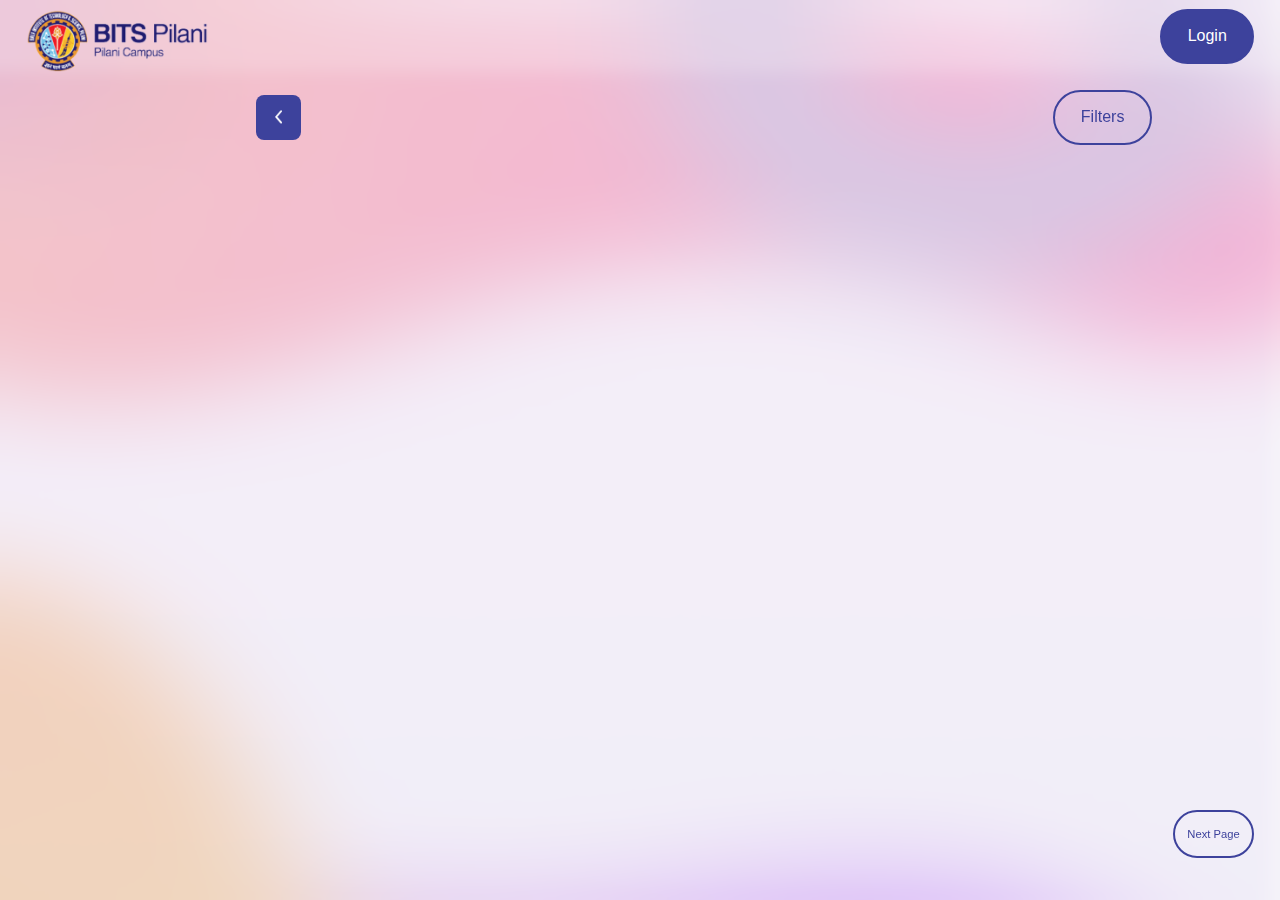
==== all_books.html @ 8bb61a54 "filter func demo" ====
<!DOCTYPE html>
<html lang="en">

<head>
    <meta charset="UTF-8">
    <meta name="viewport" content="width=device-width, initial-scale=1.0">
    <link rel="stylesheet" href="index.css">
    <link rel="stylesheet" href="book.css">
    <link rel="stylesheet" href="all_books.css">
    <link rel="icon" href="assets/icon.png">

    <link rel="stylesheet" href="https://maxcdn.bootstrapcdn.com/bootstrap/4.0.0/css/bootstrap.min.css"
        integrity="sha384-Gn5384xqQ1aoWXA+058RXPxPg6fy4IWvTNh0E263XmFcJlSAwiGgFAW/dAiS6JXm" crossorigin="anonymous">

    <meta name="google-signin-scope" content="profile email">
    <script src="https://apis.google.com/js/platform.js" async defer></script>
    <script src="https://apis.google.com/js/api:client.js"></script>
    <meta name="google-signin-client_id"
        content="681636635176-ies3cblqevrapsbdlvegihfia6pu8tnd.apps.googleusercontent.com">
    <title>All Books</title>
</head>

<body>
    <div class="fake_header"></div>
    <img src="assets/bg_books_all.png" class="background">
    <div class="next button_inverse" onclick="next()">
        Next Page
    </div>
    <div class="prev button_inverse" onclick="prev()">
        Prev Page
    </div>
    <div class="filter_menu">
        <div class="close_button_container">
            <div>
                <img src='assets/close.png' class="close_button" onclick="close_filter()">
            </div>
        </div>
        <div class="content">
            <div class="search_bar_container">
                <input type="text" class="search_bar" value="Title">
            </div>
            <div class="search_bar_container">
                <input type="text" class="search_bar" value="Author">
            </div>
            <div class="subjects_dropdown_container">
                <div class="dropdown" onclick='dropdown()'>
                    <div class="subject_heading">Subjects</div>
                    <div style="display: flex; justify-content: center; align-items: center;"><img
                            src="assets/drop_icon.png" class="drop_icon"></div>
                </div>
                <div class="dropdown_menu" style="display: none;">
                    <div class="subjects" onclick="subject_select('abcde')">
                        ABCDE
                    </div>
                    <div class="subjects">
                        ABCDEadffgrwgregarweg
                    </div>
                    <div class="subjects">
                        ABCDE
                    </div>
                    <div class="subjects">
                        ABCDE
                    </div>
                </div>
            </div>
            <div class="button_container">
                <div class="button_inverse">
                    Clear
                </div>
                <div class="button">
                    Apply
                </div>
            </div>
        </div>
    </div>

    <div class="wrapper">
        <div class="header">
            <div class="logo">
                <div><img src="assets/logo.png" class="icon" onclick="location.href='index.html'"></div>
                <!-- <div>
                    <img src="assets/companyBranding.gif" class="lead_achieve" onclick="location.href='index.html'">
                </div> -->
            </div>
            <div class="login_button_container">
                <div class="cart_container">
                    <img src="assets/cart.png" class="cart" onclick="location.href='orders.html'">
                </div>
                <div id="login_button" class="button customGPlusSignIn">
                    Login
                </div>

            </div>
        </div>
        <div class="content">
            <div class="search_section">
                <div class="back_button" onclick="history.back()">
                    <img src="assets/arrow.png" class="arrow">
                </div>
                <div class="filter_section">
                    <div class="button_inverse" onclick="filter_button()">
                        Filters
                    </div>
                </div>
                <!-- <div class="btn-group dropright ">
                    <button type="button" class="btn btn-secondary dropdown-toggle" data-toggle="dropdown"
                        aria-haspopup="true" onclick="filter_button()">
                        Filters
                    </button>
                    <div class="dropdown-menu ">
                        // Dropdown menu links 
                        <div class="search_bar_container">
                            <input type="text" class="search_bar" value="Title">
                        </div>
                        <div class="search_bar_container">
                            <input type="text" class="search_bar" value="Author">
                        </div>
                        <div class="btn-group">
                            <button type="button" class="btn btn-danger dropdown-toggle dropdown-toggle-split"
                                data-toggle="dropdown" aria-haspopup="true" aria-expanded="false">
                                Subjects
                            </button>
                            <div class="dropdown-menu">
                                <div class="subjects_list">Hi</div>
                            </div>
                        </div>

                    </div>
                </div> -->
            </div>
            <div class="rest_container">
                <div class="all_books_heading"></div>
                <div class="books_container">
                    <div class="books_flexbox">


                    </div>
                    <div class="books_flexbox">


                    </div>
                </div>
            </div>
        </div>
    </div>
</body>
<script src="all_books.js"></script>
<script src="login.js"></script>
<script src="https://code.jquery.com/jquery-3.2.1.slim.min.js"
    integrity="sha384-KJ3o2DKtIkvYIK3UENzmM7KCkRr/rE9/Qpg6aAZGJwFDMVNA/GpGFF93hXpG5KkN"
    crossorigin="anonymous"></script>
<script src="https://cdnjs.cloudflare.com/ajax/libs/popper.js/1.12.9/umd/popper.min.js"
    integrity="sha384-ApNbgh9B+Y1QKtv3Rn7W3mgPxhU9K/ScQsAP7hUibX39j7fakFPskvXusvfa0b4Q"
    crossorigin="anonymous"></script>
<script src="https://maxcdn.bootstrapcdn.com/bootstrap/4.0.0/js/bootstrap.min.js"
    integrity="sha384-JZR6Spejh4U02d8jOt6vLEHfe/JQGiRRSQQxSfFWpi1MquVdAyjUar5+76PVCmYl"
    crossorigin="anonymous"></script>

</html>
---- index.css ----
html {
    scroll-behavior: smooth;
}

body {
    margin: 0;
    overflow-x: hidden;
    font-family: Arial, Helvetica, sans-serif;
    font-style: normal;
    font-weight: bold;
}

@font-face {
    font-family: 'Arial Regular';
    font-style: normal;
    font-weight: normal;
    src: local('Arial Regular'), url('assets/fonts/ARIAL.woff') format('woff');
}

.frost {
    width: 100vw;
    height: 300vh;
    position: absolute;
    left: 0;
    top: -150vh;
    z-index: -2;
}

.frost2 {
    width: 100vw;
    height: 230vh;
    position: absolute;
    left: 0;
    top: 100vh;
    z-index: -2;
}

.background {
    width: 100vw;
    height: 100vh;
    background: linear-gradient(180deg, #B993D6 0%, #8CA6DB 100%);
    box-shadow: 14px 17px 17px rgba(7, 7, 7, 0.14);
    z-index: -1;
    opacity: 0.7;
    position: absolute;
    top: 0;
    left: 0;
}

.wrapper {
    display: flex;
    flex-direction: column;
    width: 100vw;
    height: 330vh;
    overflow-x: hidden;
    scroll-behavior: smooth;
    background: linear-gradient(180deg, rgba(255, 255, 255, 0.2) 0%, rgba(255, 255, 255, 0) 100%), rgba(255, 255, 255, 0.3);
    backdrop-filter: blur(14px);
    z-index: 1;
}

.wrapper div {
    z-index: 1;
}

.header {
    width: 100vw;
    height: 8vh;
    left: 0px;
    top: 0px;
    display: flex;
    justify-content: space-between;
    flex-direction: row;
}

.logo {
    display: flex;
    flex-direction: column;
    justify-content: center;
    align-items: center;
    /* width: 173px;
    height: 20px; */
    width: max-content;
    height: max-content;
    left: 2vw;
    top: 26px;
    padding-top: 1vh;
    padding-left: 2vw;
}

.icon {
    height: 7vh;
    left: 5vw;
    top: 1vh;
    margin-right: 10px;
    cursor: pointer;
}

.lead_achieve {
    width: 9vw;
    cursor: pointer;
}

.icon_name {
    left: 13.75%;
    right: 76.88%;
    top: 36.11%;
    bottom: 36.11%;
    font-weight: 600;
    font-size: 10px;
    letter-spacing: 0ch;
    line-height: 20px;
    /* identical to box height, or 143% */
    font-feature-settings: 'liga' off;
    color: #000000;
}

.login_button_container {
    width: max-content;
    display: flex;
    justify-content: center;
    align-items: center;
    padding-right: 2vw;
}

.cart {
    height: 2.5vh;
    display: none;
    cursor: pointer;
}

.cart_container {
    height: 100%;
    display: flex;
    justify-content: center;
    align-items: center;
    margin-right: 2vw;
}

.button, .button_inverse {
    display: flex;
    flex-direction: row;
    align-items: center;
    justify-content: center;
    color: white;
    padding: 1.5vh 2vw 1.5vh 2vw;
    width: fit-content;
    height: auto;
    top: 14px;
    background: #3D429C;
    border-radius: 28px;
    cursor: pointer;
    font-size: 16px;
    /* line-height: 20px; */
    /* identical to box height, or 125% */
    text-align: center;
    font-feature-settings: 'liga' off;
    border: 2px solid #3D429C;
    /* Default / White */
}

.button_inverse {
    background-color: transparent;
    color: #3D429C;
}

.button:hover {
    background-color: transparent;
    color: #3D429C;
}

/* 
.button_inverse:hover {
    background-color: #3D429C;
    color: white;
} */

.landing {
    width: 100vw;
    height: 90vh;
    overflow-x: hidden;
    display: flex;
    justify-content: center;
    align-items: center;
}

.landing_svg {
    position: absolute;
    left: 0;
    width: 100vw;
    right: 0;
    opacity: 0;
    transition: all 0.2s ease;
    /* transform: scaleY(.75); */
}

.landing_text {
    height: 90vh;
    width: 100vw;
    display: flex;
    flex-direction: column;
    justify-content: flex-start;
    align-items: center;
    overflow: hidden;
    margin-top: -22vh;
    z-index: 3;
}

.landing_text div {
    z-index: 3;
}

.main_heading {
    width: 50vw;
    min-height: 10vh;
    font-size: 42px;
    line-height: 51px;
    text-align: center;
    margin-top: 12.5vh;
    font-weight: lighter;
}

.big_icon_container {
    width: 50vw;
    display: flex;
    justify-content: center;
    margin-top: 2.5vh;
}

.big_icon {
    height: 10vh;
}

.vbbf {
    font-weight: 900;
    font-size: 3.5em;
    /* line-height: 69px; */
    width: 90vw;
    text-align: center;
    color: #ee307a;
}

.date {
    width: 50vw;
    text-align: center;
    font-weight: bold;
    font-size: 2.75em;
    line-height: 56px;
}

.about {
    width: 100vw;
    height: 100vh;
    overflow-x: hidden;
    display: flex;
    justify-items: center;
    align-items: center;
}

.about_text_container {
    width: 50vw;
    height: 100vh;
    display: flex;
    flex-direction: column;
    justify-content: center;
    align-items: center;
}

.about_heading {
    width: 35vw;
    text-align: left;
    margin-left: 8vw;
    font-weight: bold;
    font-size: 2em;
    line-height: 39px;
    margin-bottom: 4vh;
}

.about_text {
    width: 35vw;
    text-align: left;
    margin-left: 8vw;
    font-weight: normal;
    font-size: 1em;
    line-height: 179.9%;
}

.about_button {
    width: 35vw;
    margin-left: 8vw;
    margin-top: 4vh;
}

.about_button>div {
    padding-left: 2vw;
    padding-right: 2vw;
}

.about_button>div:hover {
    background-color: #3D429C;
}

.button>a {
    color: white;
    text-decoration: none;
}

.about_pics {
    width: 50vw;
    height: 100vh;
}

.images {
    float: left;
    width: 35vw;
    margin-top: 10vh;
}

#publishers {
    width: 100vw;
    height: 100vh;
    display: flex;
    flex-direction: column;
}

.publishers_heading_container {
    width: 100vw;
    height: 20vh;
    display: flex;
    justify-content: center;
    align-items: center;
}

.publishers_heading {
    padding: 1.5vh 3vw 1.5vh 3vw;
    /* background: linear-gradient(180deg, rgb(255, 128, 8, 0.8) 0%, rgb(255, 200, 55, 0.8) 100%); */
    backdrop-filter: blur(3px);
    background: rgba(250, 250, 250, 0.1);
    /* Note: backdrop-filter has minimal browser support */
    border-radius: 160px;
    color: #3D429C;
    border: #3D429C 2px solid;
    text-align: center;
    font-weight: bold;
    font-size: 1.35em;
    line-height: 30px;
    box-shadow: 3px 9px 20px 1px #00000026;
}

.publishers_grid_container {
    display: flex;
    flex-direction: column;
    width: 100vw;
    height: 80vh;
    justify-content: space-evenly;
    align-items: center;
}

.publishers_flexbox {
    display: flex;
    justify-content: center;
    align-items: center;
    width: 100vw;
    height: 22vh;
}

.stalls {
    height: 22vh;
    display: flex;
    flex-direction: column;
    justify-content: center;
    align-items: center;
    margin: 0 2vw 0 2vw;
}

.stalls_image {
    height: 18vh;
    width: 18vh;
    border-radius: 50%;
    cursor: pointer;
}

.stalls_heading {
    font-weight: bold;
    font-size: 1.25em;
    color: black;
    cursor: pointer;
    /* line-height: 29px; */
    margin-top: 0.5vh;
}

.footer {
    width: 100vw;
    height: 32vh;
    display: flex;
    justify-content: space-between;
    align-items: center;
    background: rgba(250, 250, 250, 0.2);
    backdrop-filter: blur(3px);
}

.left_footer {
    height: 30vh;
    width: 30vw;
    margin-left: 10vw;
    display: flex;
    flex-direction: column;
    align-items: center;
    justify-content: center;
}

.footer_logo {
    width: 30vw;
    display: flex;
    justify-content: flex-start;
    align-items: center;
}

.footer_bits_logo {
    height: 8vh;
}

.footer_links {
    width: 30vw;
    display: flex;
    justify-content: flex-start;
    align-items: center;
    margin-top: 3vh;
}

.footer_links a {
    text-decoration: none;
    font-size: 1em;
    margin-right: 1vw;
    font-weight: lighter;
    color: black;
    cursor: pointer;
}

.copyright {
    width: 30vw;
    font-weight: lighter;
    font-size: 0.9em;
    margin-top: 3vh;
    line-height: 24px;
    /* identical to box height, or 171% */
    font-feature-settings: 'liga' off;
    color: #4F4F4F;
}

.right_footer {
    height: 30vh;
    width: 30vw;
    /* margin-right: 10vw; */
    display: flex;
    flex-direction: column;
    justify-content: center;
    align-items: center;
}

.contact_us_heading {
    font-size: 1.6em;
    width: 20vw;
    font-weight: normal;
    margin-bottom: 3vh;
}

.contact_us_links_container {
    margin-bottom: 1vh;
    width: 20vw;
    display: flex;
}

.contact_us_links_container a {
    font-size: 1em;
    text-decoration: none;
    color: black;
    font-weight: lighter;
    cursor: pointer;
}

.mail_icon {
    height: 1em;
    margin-right: 0.5vw;
    cursor: pointer;
}

@media(max-width:600px) {
    .logo {
        width: max-content;
        padding-left: 3vw;
        margin-top: 1vh;
    }
    .login_button_container {
        padding-right: 5vw;
        /* padding-top: 1vh; */
        max-width: 50vw;
        margin-top: 2.5vh;
    }
    .main_heading {
        width: 100vw;
        font-size: 1.9em;
        /* line-height: 51px; */
        text-align: center;
        margin-top: 18vh;
    }
    .vbbf {
        font-size: 2em;
        margin-top: 3vh;
    }
    .big_icon {
        margin-top: 3vh;
        height: 15vh;
    }
    .date {
        width: 100vw;
        text-align: center;
        font-weight: bolder;
        font-size: 1.75em;
        line-height: 56px;
    }
    .about {
        display: block;
    }
    .publishers_heading {
        font-size: 1em;
        line-height: 20px;
        padding: 2vh 3.5vw 1.5vh 3.5vw;
    }
    .publishers_grid_container {
        justify-content: flex-start;
        /* padding-top: vh; */
    }
    .stalls {
        height: 22vw;
    }
    .stalls_image {
        height: 21vw;
        width: 21vw;
    }
    .stalls_heading {
        font-size: 1em;
    }
    .footer_links a {
        margin-right: 3vw;
    }
    .copyright {
        width: 40vw;
        font-weight: lighter;
        font-size: 0.7em;
        margin-top: 3vh;
        margin-left: 10vw;
        line-height: 15px;
    }
    .left_footer {
        margin-left: 5vw;
    }
    .right_footer {
        width: 40vw;
    }
    .contact_us_heading {
        font-size: 1.3em;
        width: 40vw;
    }
    .contact_us_links_container {
        width: 40vw;
    }
    .contact_us_links_container a {
        font-size: 0.9em;
    }
}
---- book.css ----
.background {
    height: 100vh;
    width: 100vw;
    z-index: -2;
}

#pop_up {
    height: 60vh;
    width: 60vw;
    border-radius: 20px;
    background: rgba(250, 250, 250, 0.3);
    /* opacity: 0.3; */
    backdrop-filter: blur(3px);
    z-index: 10;
    position: absolute;
    top: 20vh;
    left: 20vw;
    display: none;
    flex-direction: column;
    justify-content: center;
    align-items: center;
}

#pop_up_content {
    width: 50vw;
    font-size: 1.5em;
    margin-bottom: 3vh;
    text-align: center;
    font-weight: normal;
}

.buttons_container {
    width: 50vw;
    display: flex;
    justify-content: space-evenly;
    align-items: center;
}

.fake_header {
    width: 100vw;
    height: 8vh;
    left: 0px;
    top: 0px;
    position: absolute;
    z-index: -1;
    background: #FFFFFF;
    mix-blend-mode: normal;
    opacity: 0.2;
    /* backdrop-filter: blur(250px); */
}

.wrapper {
    height: 100vh;
    background: transparent;
    backdrop-filter: blur(8px);
}

.search_section {
    height: 10vh;
    width: 100vw;
    display: flex;
    align-items: center;
}

.back_button {
    height: 5vh;
    width: 5vh;
    background: #3D429C;
    border-radius: 8px;
    display: flex;
    justify-content: center;
    align-items: center;
    margin-left: 20vw;
    margin-right: 2.5vw;
    cursor: pointer;
}

.arrow {
    height: 1.5vh;
}

.search_bar {
    height: 5vh;
    width: 20vw;
    background: rgba(250, 250, 250, 0.5);
    backdrop-filter: blur(3px);
    /* Note: backdrop-filter has minimal browser support */
    border-radius: 8px;
    outline: none;
    color: #3c3c3c;
    padding-left: 2vw;
    border: none;
}

.search_bar:focus {
    outline: darkgray;
}

.box {
    height: 80vh;
    width: 100vw;
    display: flex;
    flex-direction: column;
    align-items: center;
    justify-content: center;
}

.rounded_box {
    height: 70vh;
    width: 70vw;
    border-radius: 20px;
    background: rgba(250, 250, 250, 0.3);
    /* opacity: 0.3; */
    backdrop-filter: blur(3px);
    display: flex;
    align-items: center;
}

.book_img {
    height: 60vh;
    /* width: 20vw; */
    margin-left: 5vw;
    border-radius: 10px;
}

.book_content {
    height: 60vh;
    /* width: 40vw;
    margin-left: 10vw; */
    display: flex;
    padding-left: 10vw;
    flex-direction: column;
    justify-content: center;
    align-items: center;
}

#book_heading {
    /* width: 40vw; */
    font-size: 1.5em;
    font-weight: bold;
    /* font-size: 32px; */
    line-height: 39px;
    margin-bottom: 2vh;
    max-width: 30vw;
    text-align: center;
    cursor: pointer;
}

#book_author {
    /* width: 40vw; */
    font-size: 1em;
    font-weight: lighter;
    /* font-size: 18px; */
    /* line-height: 21px; */
    color: darkgray;
    margin-bottom: 1vh;
}

.book_publisher_container {
    /* width: 40vw; */
    font-size: 1em;
    font-weight: lighter;
    color: darkgray;
    margin-bottom: 2vh;
    display: flex;
    flex-direction: row;
}

#book_publisher {
    font-weight: bold;
    color: #4658D0;
    /* color: #3D429C; */
    margin-left: 1vw;
    cursor: pointer;
}

.book_price_container {
    display: flex;
    margin-bottom: 3vh;
    /* width: 40vw; */
}

#book_new_price {
    margin-right: 1vw;
    font-weight: 500;
    font-size: 1.25em;
    line-height: 21px;
    /* identical to box height */
    color: #FF596B;
}

#book_old_price {
    margin-right: 1vw;
    font-size: 1.25em;
    font-weight: 500;
    line-height: 21px;
    text-decoration-line: line-through;
    color: #3C3C3C;
}

#discount {
    font-weight: 300;
    font-size: 0.8em;
    height: 100%;
    line-height: 26px;
    color: #3C3C3C;
}

.button_container {
    /* width: 40vw; */
    display: flex;
    margin-bottom: 1.5vh;
}

.button_container>div {
    width: max-content;
}
---- all_books.css ----
/* .filter_box {
    width: 10vw;
    display: flex;
    justify-content: space-around;
    border-radius: 25px;
    ;
}

.btn-secondary {
    background-color: white !important;
    color: #3D429C !important;
    border: #3D429C !important;
}

.search_bar {
    background-color: white;
    color: #3D429C;
    border: 2px solid #3D429C;
    border-radius: 68px;
    text-align: center;
    width: 15vw;
    padding-left: 0;
}

.dropdown-menu {
    border-radius: 10px !important;
    border-width: 0px;
    z-index: 2 !important;
}

.search_bar_container {
    margin: 1vh 1vw 1vh 1vw;
} */

.search_section {
    justify-content: space-between;
}

.filter_section {
    z-index: 2;
    margin-right: 10vw;
}

.filter_menu {
    height: 50vh;
    width: 20vw;
    position: absolute;
    left: 40vw;
    top: 30vh;
    z-index: 2;
    background: rgba(250, 250, 250, 0.5);
    backdrop-filter: blur(3px);
    /* Note: backdrop-filter has minimal browser support */
    border-radius: 20px;
    display: none;
    flex-direction: column;
}

.filter_menu>div {
    padding: 2vh 2vw 2vh 2vw;
}

.close_button_container {
    /* width: 16vw; */
    display: flex;
    justify-content: flex-end;
}

.close_button {
    height: 30px;
    cursor: pointer;
}

.search_bar_container {
    width: 16vw;
    margin-bottom: 3vh;
}

.search_bar {
    background-color: white;
    color: #3D429C;
    border: 1px solid #3D429C;
    border-radius: 68px;
    text-align: center;
    width: 16vw;
    padding-left: 0;
    font-weight: bold;
}

.subjects_dropdown_container {
    width: 16vw;
    height: max-content;
    z-index: 2;
    align-items: center;
    justify-content: flex-start;
    display: flex;
    flex-direction: column;
}

.dropdown {
    border-radius: 68px;
    font-size: 0.8em;
    font-weight: bold;
    background-color: white;
    color: #3D429C;
    text-align: center;
    display: flex;
    position: relative;
    top: 0;
    cursor: pointer;
    justify-content: space-evenly;
    padding: 1vh 0.5vw 1vh 1vw;
    border: 1px solid #3D429C;
}

.dropdown_menu {
    height: max-content;
    width: max-content;
    max-height: 30vh;
    border-radius: 10px;
    background-color: white;
    color: #3D429C;
    display: none;
    overflow-y: scroll;
    flex-direction: column;
    justify-content: flex-start;
    align-items: center;
    margin-top: 1vh;
    z-index: 3;
    box-shadow: 0px 8px 16px 0px rgba(0, 0, 0, 0.2);
}

.subjects {
    font-size: 0.8em;
    margin: 1vh 1vw 1vh 1vw;
    cursor: pointer;
    width: 100%;
    text-align: center;
}

.drop_icon {
    height: 1.5em;
}

.subject_heading {
    text-align: center;
    align-items: center;
    display: flex;
    justify-content: center;
}

.button_container {
    display: flex;
    position: fixed;
    top: 35vh;
    justify-content: space-around;
    width: 16vw;
    padding-top: 2vh;
}

.button_container>div {
    font-size: 1em;
    border-width: 1px;
}

.next, .prev {
    position: absolute;
    font-size: 0.7em;
    padding-left: 1vw;
    padding-right: 1vw;
    bottom: 2vh;
    height: max-content;
    top: 90vh;
    z-index: 3;
}

.next:hover {
    background: transparent;
    color: #3D429C;
}

.prev {
    left: 2vw;
    display: none;
}

.next {
    right: 2vw;
}

.rest_container {
    height: 80vh;
    width: 100vw;
    display: flex;
    flex-direction: column;
}

.all_books_heading {
    /* height: 10vh; */
    width: 100vw;
    font-weight: bold;
    font-size: 2em;
    line-height: 58px;
    /* identical to box height */
    color: #3D429C;
    text-align: center;
    /* margin-top: 5vh; */
}

.books_container {
    height: 70vh;
    width: 100vw;
    display: flex;
    flex-direction: column;
    justify-content: center;
    align-items: center;
}

.books_flexbox {
    height: 35vh;
    width: 100vw;
    display: flex;
    justify-content: center;
    align-items: center;
}

.book_card {
    background: rgba(250, 250, 250, 0.5);
    backdrop-filter: blur(3px);
    /* Note: backdrop-filter has minimal browser support */
    border-radius: 20px;
    width: 15vw;
    height: 32vh;
    margin: 0.8vh 2vw 0.8vh 2vw;
    display: flex;
    flex-direction: column;
    justify-content: flex-start;
    cursor: pointer;
}

.book_img_container {
    display: flex;
    justify-content: center;
    align-items: center;
    width: 15vw;
}

.book_img {
    height: 18vh;
    width: 7.5vw;
    margin-top: 2vh;
    margin-bottom: 2vh;
    margin-left: 0;
    border-radius: 4px;
}

.book_text {
    height: max-content;
    width: 15vw;
    display: flex;
    flex-direction: column;
    justify-content: center;
    align-items: center;
}

.book_title {
    width: 13vw;
    text-align: center;
    font-weight: bold;
    font-size: 0.8em;
    /* line-height: 19px; */
    color: #000000;
    overflow: hidden;
    margin-bottom: 0.5vh;
}

.book_title>span {
    display: inline-block;
    z-index: 8;
    width: max-content;
    padding-left: 100%;
    /* show the marquee just outside the paragraph */
    will-change: transform;
    animation: marquee 15s linear infinite;
}

.book_title span:hover {
    animation-play-state: paused
}

@keyframes marquee {
    0% {
        transform: translate(0, 0);
    }
    100% {
        transform: translate(-100%, 0);
    }
}

/* Respect user preferences about animations */

@media (prefers-reduced-motion: reduce) {
    .book_title span {
        animation-iteration-count: 1;
        animation-duration: 0.01;
        /* instead of animation: none, so an animationend event is 
     * still available, if previously attached.
     */
        width: auto;
        padding-left: 0;
    }
}

.book_author {
    width: 13vw;
    text-align: center;
    font-weight: lighter;
    font-size: 0.7em;
    /* line-height: 16px; */
    color: #000000;
    opacity: 0.5;
}

.book_price_container {
    width: 15vw;
    justify-content: center;
    align-items: center;
    margin-bottom: 0;
}

.new_price {
    margin-right: 1vw;
    font-weight: 500;
    font-size: 0.8em;
    line-height: 21px;
    /* identical to box height */
    color: #FF596B;
}

.old_price {
    margin-right: 1vw;
    font-size: 0.8em;
    font-weight: 500;
    line-height: 21px;
    text-decoration-line: line-through;
    color: #3C3C3C;
}

.discount {
    font-weight: 300;
    font-size: 0.6em;
    height: 100%;
    line-height: 26px;
    color: #3C3C3C;
}
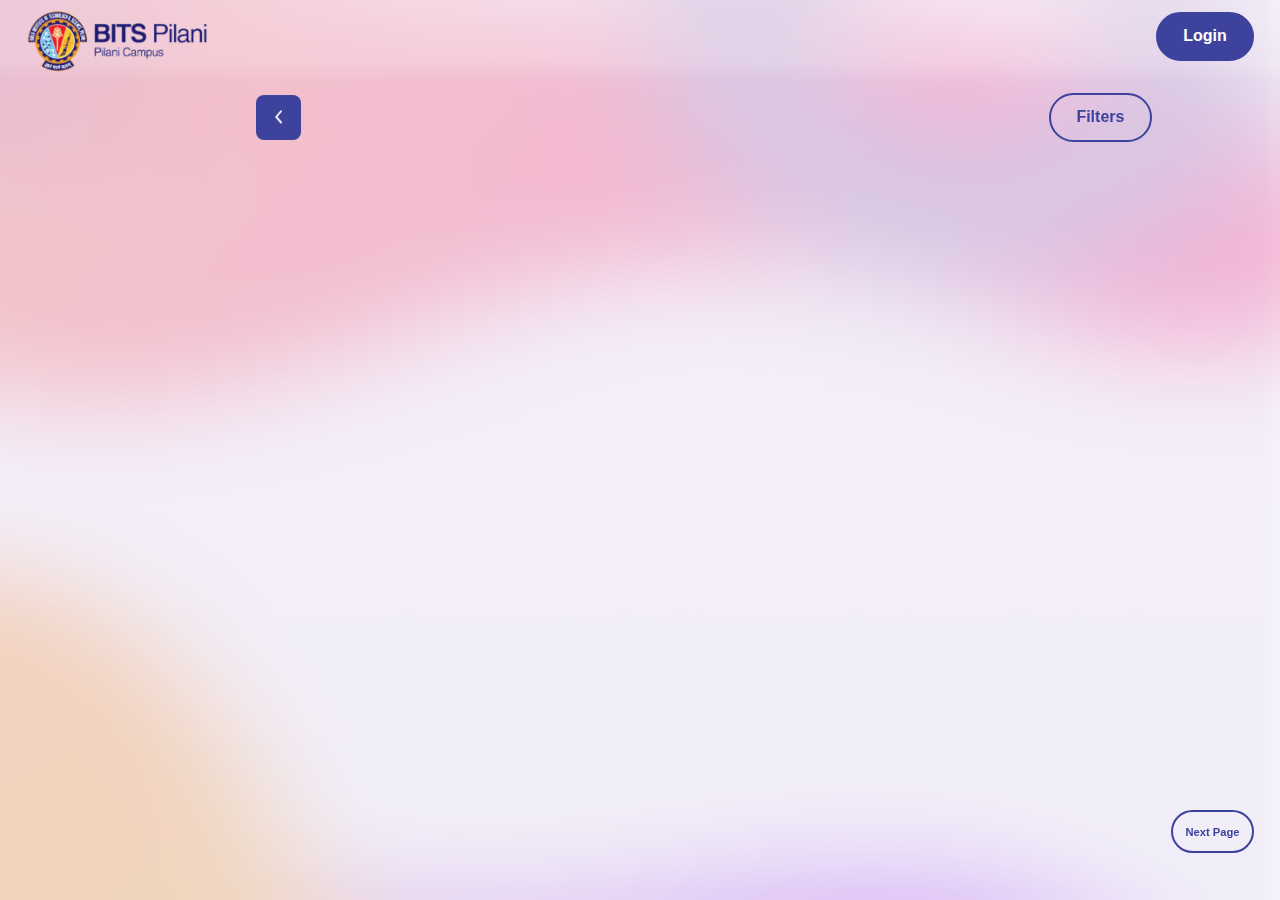
==== commit 25d4dd6c: "marquee gone" ====
--- a/all_books.html
+++ b/all_books.html
@@ -8,9 +8,6 @@
     <link rel="stylesheet" href="book.css">
     <link rel="stylesheet" href="all_books.css">
     <link rel="icon" href="assets/icon.png">
-
-    <link rel="stylesheet" href="https://maxcdn.bootstrapcdn.com/bootstrap/4.0.0/css/bootstrap.min.css"
-        integrity="sha384-Gn5384xqQ1aoWXA+058RXPxPg6fy4IWvTNh0E263XmFcJlSAwiGgFAW/dAiS6JXm" crossorigin="anonymous">
 
     <meta name="google-signin-scope" content="profile email">
     <script src="https://apis.google.com/js/platform.js" async defer></script>
@@ -37,10 +34,10 @@
         </div>
         <div class="content">
             <div class="search_bar_container">
-                <input type="text" class="search_bar" value="Title">
+                <input type="text" class="search_bar" value="Title" onclick="clear_title()">
             </div>
             <div class="search_bar_container">
-                <input type="text" class="search_bar" value="Author">
+                <input type="text" class="search_bar" value="Author" onclick="clear_author()">
             </div>
             <div class="subjects_dropdown_container">
                 <div class="dropdown" onclick='dropdown()'>
@@ -64,10 +61,10 @@
                 </div>
             </div>
             <div class="button_container">
-                <div class="button_inverse">
+                <div class="button_inverse" onclick="clear_fields()">
                     Clear
                 </div>
-                <div class="button">
+                <div class="button" onclick="apply()">
                     Apply
                 </div>
             </div>
@@ -146,14 +143,6 @@
 </body>
 <script src="all_books.js"></script>
 <script src="login.js"></script>
-<script src="https://code.jquery.com/jquery-3.2.1.slim.min.js"
-    integrity="sha384-KJ3o2DKtIkvYIK3UENzmM7KCkRr/rE9/Qpg6aAZGJwFDMVNA/GpGFF93hXpG5KkN"
-    crossorigin="anonymous"></script>
-<script src="https://cdnjs.cloudflare.com/ajax/libs/popper.js/1.12.9/umd/popper.min.js"
-    integrity="sha384-ApNbgh9B+Y1QKtv3Rn7W3mgPxhU9K/ScQsAP7hUibX39j7fakFPskvXusvfa0b4Q"
-    crossorigin="anonymous"></script>
-<script src="https://maxcdn.bootstrapcdn.com/bootstrap/4.0.0/js/bootstrap.min.js"
-    integrity="sha384-JZR6Spejh4U02d8jOt6vLEHfe/JQGiRRSQQxSfFWpi1MquVdAyjUar5+76PVCmYl"
-    crossorigin="anonymous"></script>
+
 
 </html>--- a/all_books.css
+++ b/all_books.css
@@ -85,6 +85,8 @@
     width: 16vw;
     padding-left: 0;
     font-weight: bold;
+    font-size: 0.8em;
+    padding: 0 2vw 0 2vw;
 }
 
 .subjects_dropdown_container {
@@ -272,15 +274,24 @@
     color: #000000;
     overflow: hidden;
     margin-bottom: 0.5vh;
-}
-
-.book_title>span {
+    height: 0.9em;
+    overflow: hidden;
+    background: rgba(250, 250, 250, 0.5);
+    backdrop-filter: blur(3px);
+    /* Note: backdrop-filter has minimal browser support */
+    border-radius: 20px;
+}
+.book_title:hover{
+    height: max-content;
+    z-index: 2;
+}
+/* .book_title>span {
     display: inline-block;
     z-index: 8;
     width: max-content;
     padding-left: 100%;
     /* show the marquee just outside the paragraph */
-    will-change: transform;
+    /* will-change: transform;
     animation: marquee 15s linear infinite;
 }
 
@@ -297,7 +308,6 @@
     }
 }
 
-/* Respect user preferences about animations */
 
 @media (prefers-reduced-motion: reduce) {
     .book_title span {
@@ -306,10 +316,10 @@
         /* instead of animation: none, so an animationend event is 
      * still available, if previously attached.
      */
-        width: auto;
+        /* width: auto;
         padding-left: 0;
     }
-}
+/* } */ 
 
 .book_author {
     width: 13vw;
@@ -350,6 +360,6 @@
     font-weight: 300;
     font-size: 0.6em;
     height: 100%;
-    line-height: 26px;
+    /* line-height: 26px; */
     color: #3C3C3C;
 }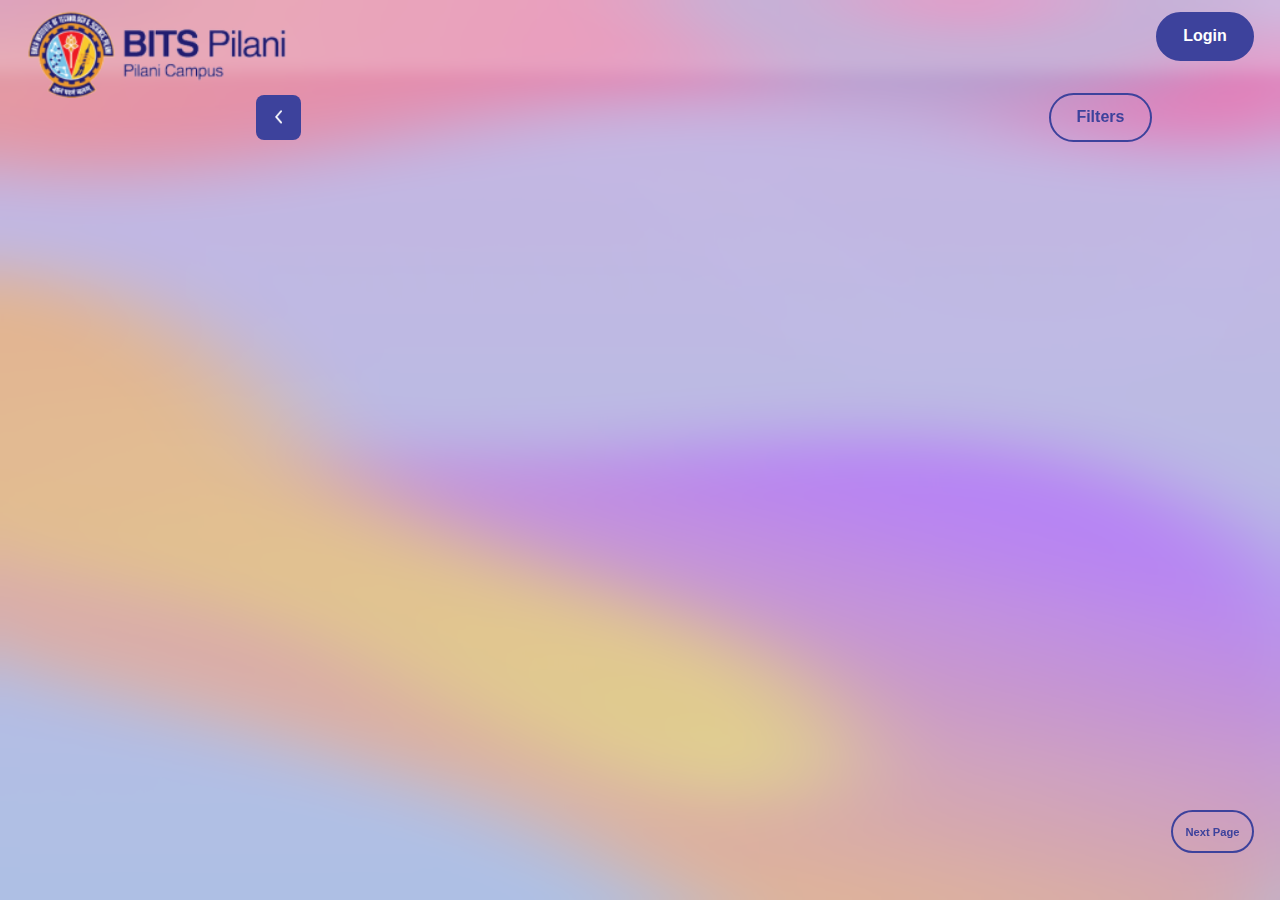
==== commit 638f695e: "bg change and promise" ====
--- a/all_books.html
+++ b/all_books.html
@@ -19,7 +19,7 @@
 
 <body>
     <div class="fake_header"></div>
-    <img src="assets/bg_books_all.png" class="background">
+    <img src="assets/book1.png" class="background">
     <div class="next button_inverse" onclick="next()">
         Next Page
     </div>
--- a/index.css
+++ b/index.css
@@ -89,7 +89,7 @@
 }
 
 .icon {
-    height: 7vh;
+    height: 10vh;
     left: 5vw;
     top: 1vh;
     margin-right: 10px;
@@ -124,7 +124,7 @@
 }
 
 .cart {
-    height: 2.5vh;
+    height: 3vh;
     display: none;
     cursor: pointer;
 }
@@ -228,7 +228,11 @@
 }
 
 .big_icon {
-    height: 10vh;
+    height: 14vh;
+}
+
+.presents {
+    font-size: 0.8em;
 }
 
 .vbbf {
--- a/book.css
+++ b/book.css
@@ -2,6 +2,8 @@
     height: 100vh;
     width: 100vw;
     z-index: -2;
+    background-size: cover;
+    background-position: center;
 }
 
 #pop_up {
--- a/all_books.css
+++ b/all_books.css
@@ -82,7 +82,7 @@
     border: 1px solid #3D429C;
     border-radius: 68px;
     text-align: center;
-    width: 16vw;
+    width: 12vw;
     padding-left: 0;
     font-weight: bold;
     font-size: 0.8em;
@@ -232,7 +232,8 @@
     /* Note: backdrop-filter has minimal browser support */
     border-radius: 20px;
     width: 15vw;
-    height: 32vh;
+    min-height: 30vh;
+    height: max-content;
     margin: 0.8vh 2vw 0.8vh 2vw;
     display: flex;
     flex-direction: column;
@@ -273,25 +274,27 @@
     /* line-height: 19px; */
     color: #000000;
     overflow: hidden;
-    margin-bottom: 0.5vh;
+    margin-bottom: 1vh;
     height: 0.9em;
     overflow: hidden;
-    background: rgba(250, 250, 250, 0.5);
+    /* background: rgba(250, 250, 250, 0.5);
     backdrop-filter: blur(3px);
     /* Note: backdrop-filter has minimal browser support */
-    border-radius: 20px;
-}
-.book_title:hover{
+}
+
+.book_title:hover {
     height: max-content;
     z-index: 2;
 }
+
 /* .book_title>span {
     display: inline-block;
     z-index: 8;
     width: max-content;
     padding-left: 100%;
     /* show the marquee just outside the paragraph */
-    /* will-change: transform;
+
+/* will-change: transform;
     animation: marquee 15s linear infinite;
 }
 
@@ -316,10 +319,11 @@
         /* instead of animation: none, so an animationend event is 
      * still available, if previously attached.
      */
-        /* width: auto;
+
+/* width: auto;
         padding-left: 0;
     }
-/* } */ 
+/* } */
 
 .book_author {
     width: 13vw;
@@ -329,6 +333,7 @@
     /* line-height: 16px; */
     color: #000000;
     opacity: 0.5;
+    margin-bottom: 0.5vh;
 }
 
 .book_price_container {
@@ -360,6 +365,9 @@
     font-weight: 300;
     font-size: 0.6em;
     height: 100%;
+    display: flex;
+    justify-content: center;
+    align-items: center;
     /* line-height: 26px; */
     color: #3C3C3C;
 }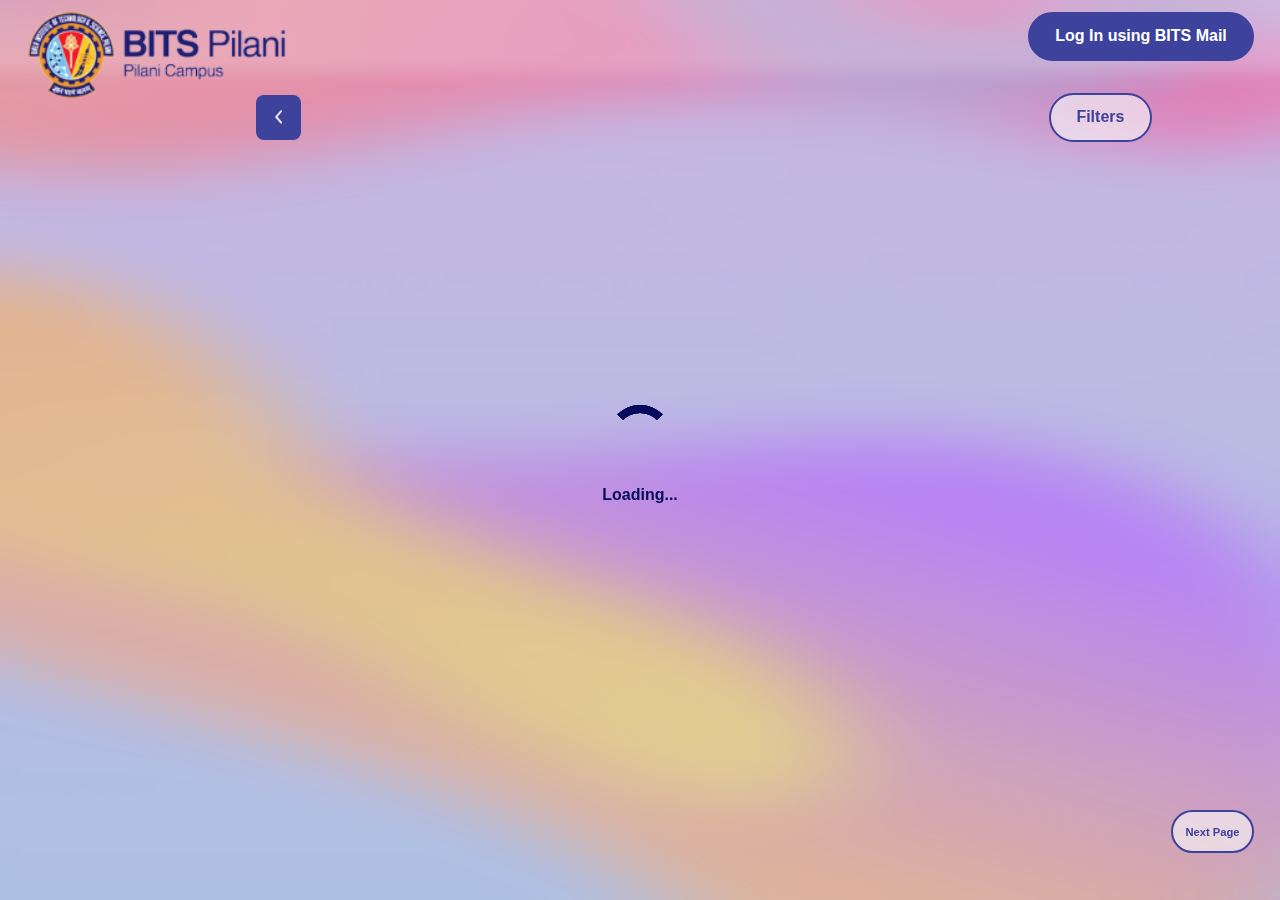
==== commit 4aa2f7ec: "loader" ====
--- a/all_books.html
+++ b/all_books.html
@@ -7,6 +7,7 @@
     <link rel="stylesheet" href="index.css">
     <link rel="stylesheet" href="book.css">
     <link rel="stylesheet" href="all_books.css">
+    <link rel="stylesheet" href="loader.css">
     <link rel="icon" href="assets/icon.png">
 
     <meta name="google-signin-scope" content="profile email">
@@ -19,6 +20,10 @@
 
 <body>
     <div class="fake_header"></div>
+    <div class="loader_wrapper">
+        <div class="lds-ring"><div></div><div></div><div></div><div></div></div>
+        <div class="loader_text">Loading...</div>
+    </div>
     <img src="assets/book1.png" class="background">
     <div class="next button_inverse" onclick="next()">
         Next Page
@@ -83,8 +88,13 @@
                 <div class="cart_container">
                     <img src="assets/cart.png" class="cart" onclick="location.href='orders.html'">
                 </div>
-                <div id="login_button" class="button customGPlusSignIn">
-                    Login
+                <div class="login_logout">
+                    <div id="login_button" class="button customGPlusSignIn">
+                        Log In using BITS Mail
+                    </div>
+                    <div class="button_inverse log_out" style="display: none;" onclick="signOut()">
+                        Log Out
+                    </div>
                 </div>
 
             </div>
--- a/index.css
+++ b/index.css
@@ -123,6 +123,18 @@
     padding-right: 2vw;
 }
 
+.login_logout {
+    display: flex;
+    flex-direction: row;
+    justify-content: center;
+    align-items: center;
+}
+
+.log_out {
+    margin-left: 1vw;
+    display: none;
+}
+
 .cart {
     height: 3vh;
     display: none;
@@ -160,12 +172,17 @@
 }
 
 .button_inverse {
-    background-color: transparent;
+    background-color: rgba(250, 250, 250, 0.6);
     color: #3D429C;
 }
 
+.button_inverse:hover {
+    background-color: #3D429C;
+    color: white;
+}
+
 .button:hover {
-    background-color: transparent;
+    background-color: rgba(250, 250, 250, 0.6)  ;
     color: #3D429C;
 }
 
@@ -188,8 +205,8 @@
     position: absolute;
     left: 0;
     width: 100vw;
+    opacity: 0;
     right: 0;
-    opacity: 0;
     transition: all 0.2s ease;
     /* transform: scaleY(.75); */
 }
--- a/loader.css
+++ b/loader.css
@@ -0,0 +1,57 @@
+.loader_wrapper {
+    height: 100vh;
+    width: 100vw;
+    position: absolute;
+    display: flex;
+    flex-direction: column;
+    justify-content: center;
+    align-items: center;
+    top: 0;
+    z-index: 10;
+}
+
+.lds-ring {
+    display: inline-block;
+    position: relative;
+    width: 80px;
+    height: 80px;
+}
+
+.lds-ring div {
+    box-sizing: border-box;
+    display: block;
+    position: absolute;
+    width: 64px;
+    height: 64px;
+    margin: 8px;
+    border: 8px solid #060a5a;
+    border-radius: 50%;
+    animation: lds-ring 1.2s cubic-bezier(0.5, 0, 0.5, 1) infinite;
+    border-color: #060a5a transparent transparent transparent;
+}
+
+.lds-ring div:nth-child(1) {
+    animation-delay: -0.45s;
+}
+
+.lds-ring div:nth-child(2) {
+    animation-delay: -0.3s;
+}
+
+.lds-ring div:nth-child(3) {
+    animation-delay: -0.15s;
+}
+
+@keyframes lds-ring {
+    0% {
+        transform: rotate(0deg);
+    }
+    100% {
+        transform: rotate(360deg);
+    }
+}
+
+.loader_text {
+    color: #060a5a;
+    margin-top: 1vh;
+}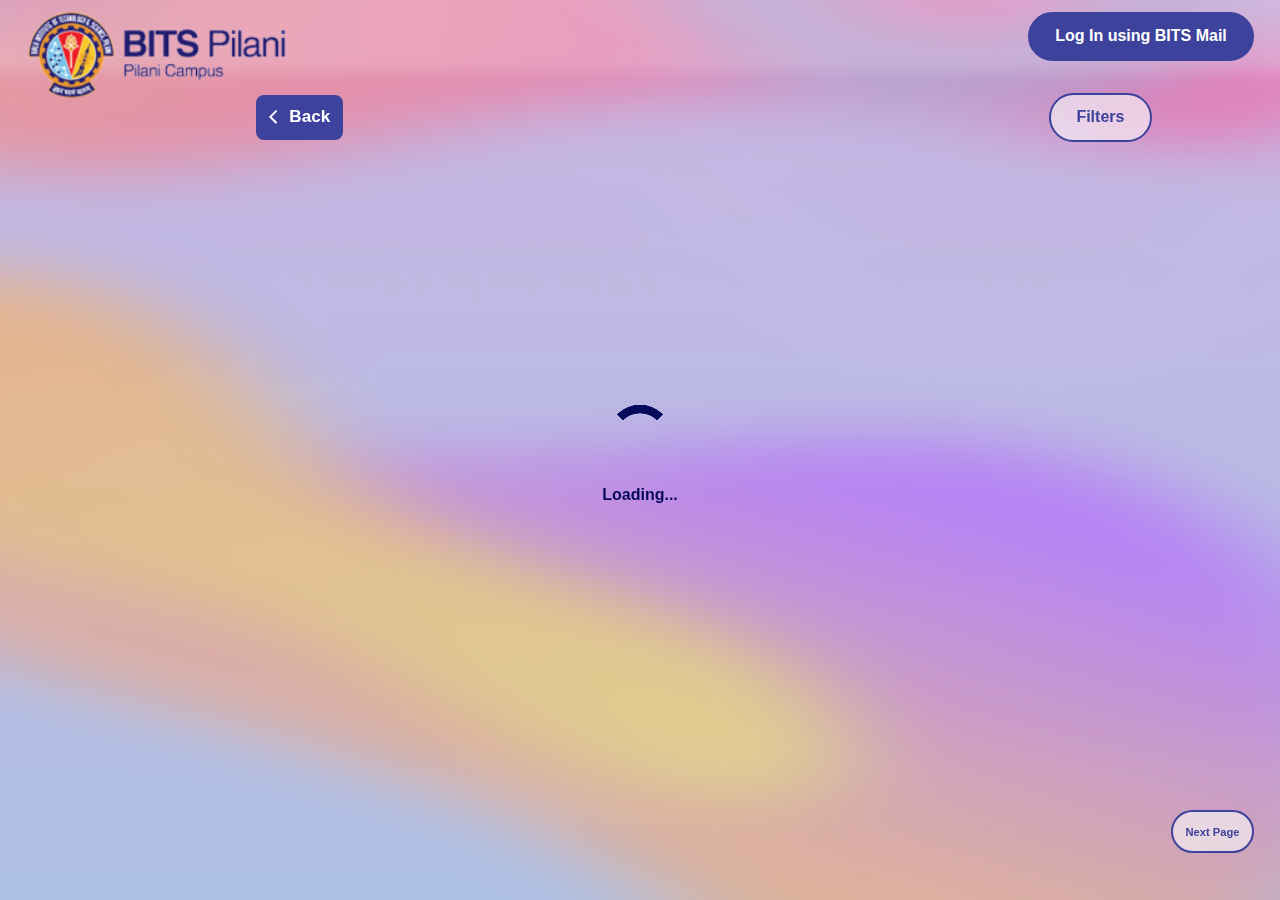
==== commit 865f00be: "back button and 'False'" ====
--- a/all_books.html
+++ b/all_books.html
@@ -102,7 +102,7 @@
         <div class="content">
             <div class="search_section">
                 <div class="back_button" onclick="history.back()">
-                    <img src="assets/arrow.png" class="arrow">
+                    <img src="assets/arrow.png" class="arrow"> Back
                 </div>
                 <div class="filter_section">
                     <div class="button_inverse" onclick="filter_button()">
--- a/book.css
+++ b/book.css
@@ -66,7 +66,11 @@
 
 .back_button {
     height: 5vh;
-    width: 5vh;
+    width: max-content;
+    color: white;
+    font-size: 1.9vh;
+    text-align: center;
+    padding: 0 1vw;
     background: #3D429C;
     border-radius: 8px;
     display: flex;
@@ -79,6 +83,7 @@
 
 .arrow {
     height: 1.5vh;
+    margin-right: 1vw;
 }
 
 .search_bar {
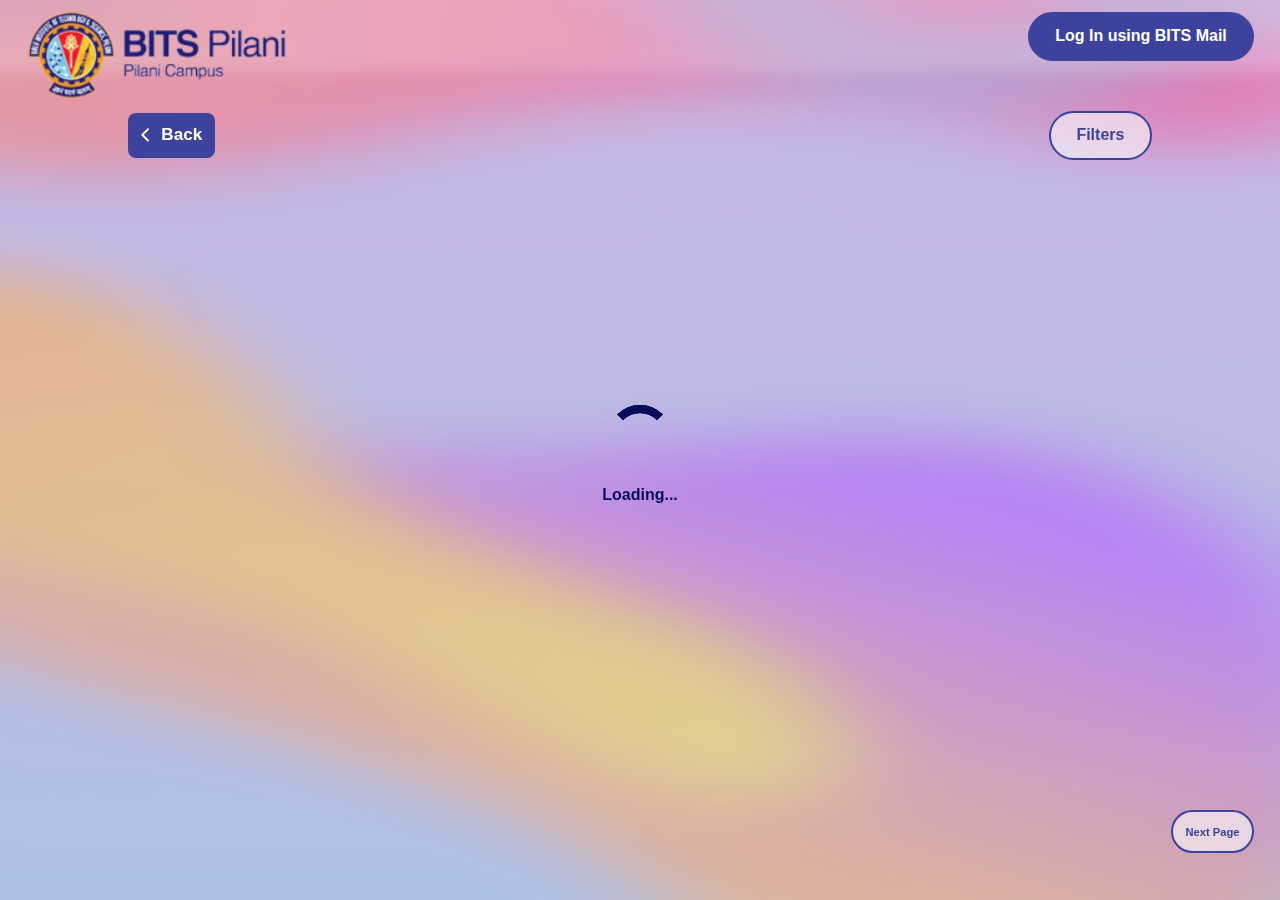
==== commit fc37ca0e: "folders for css and js files" ====
--- a/all_books.html
+++ b/all_books.html
@@ -4,10 +4,10 @@
 <head>
     <meta charset="UTF-8">
     <meta name="viewport" content="width=device-width, initial-scale=1.0">
-    <link rel="stylesheet" href="index.css">
-    <link rel="stylesheet" href="book.css">
-    <link rel="stylesheet" href="all_books.css">
-    <link rel="stylesheet" href="loader.css">
+    <link rel="stylesheet" href="css/index.css">
+    <link rel="stylesheet" href="css/book.css">
+    <link rel="stylesheet" href="css/all_books.css">
+    <link rel="stylesheet" href="css/loader.css">
     <link rel="icon" href="assets/icon.png">
 
     <meta name="google-signin-scope" content="profile email">
@@ -151,8 +151,8 @@
         </div>
     </div>
 </body>
-<script src="all_books.js"></script>
-<script src="login.js"></script>
+<script src="js/all_books.js"></script>
+<script src="js/login.js"></script>
 
 
 </html>--- a/css/index.css
+++ b/css/index.css
@@ -0,0 +1,671 @@
+html {
+    scroll-behavior: smooth;
+}
+
+body {
+    margin: 0;
+    overflow-x: hidden;
+    font-family: Arial, Helvetica, sans-serif;
+    font-style: normal;
+    font-weight: bold;
+}
+
+@font-face {
+    font-family: 'Arial Regular';
+    font-style: normal;
+    font-weight: normal;
+    src: local('Arial Regular'), url('assets/fonts/ARIAL.woff') format('woff');
+}
+
+.frost {
+    width: 100vw;
+    height: 300vh;
+    position: absolute;
+    left: 0;
+    top: -150vh;
+    z-index: -2;
+}
+
+.frost2 {
+    width: 100vw;
+    height: 230vh;
+    position: absolute;
+    left: 0;
+    top: 100vh;
+    z-index: -2;
+}
+
+.background {
+    width: 100vw;
+    height: 100vh;
+    background: linear-gradient(180deg, #B993D6 0%, #8CA6DB 100%);
+    box-shadow: 14px 17px 17px rgba(7, 7, 7, 0.14);
+    z-index: -1;
+    opacity: 0.7;
+    position: absolute;
+    top: 0;
+    left: 0;
+}
+
+.wrapper {
+    display: flex;
+    flex-direction: column;
+    width: 100vw;
+    height: 330vh;
+    overflow-x: hidden;
+    scroll-behavior: smooth;
+    background: linear-gradient(180deg, rgba(255, 255, 255, 0.2) 0%, rgba(255, 255, 255, 0) 100%), rgba(255, 255, 255, 0.3);
+    backdrop-filter: blur(14px);
+    z-index: 1;
+}
+
+.wrapper div {
+    z-index: 1;
+}
+
+.header {
+    width: 100vw;
+    height: 8vh;
+    left: 0px;
+    top: 0px;
+    display: flex;
+    justify-content: space-between;
+    flex-direction: row;
+}
+
+.logo {
+    display: flex;
+    flex-direction: column;
+    justify-content: center;
+    align-items: center;
+    /* width: 173px;
+    height: 20px; */
+    width: max-content;
+    height: max-content;
+    left: 2vw;
+    top: 26px;
+    padding-top: 1vh;
+    padding-left: 2vw;
+}
+
+.icon {
+    height: 10vh;
+    left: 5vw;
+    top: 1vh;
+    margin-right: 10px;
+    cursor: pointer;
+}
+
+.lead_achieve {
+    width: 9vw;
+    cursor: pointer;
+}
+
+.icon_name {
+    left: 13.75%;
+    right: 76.88%;
+    top: 36.11%;
+    bottom: 36.11%;
+    font-weight: 600;
+    font-size: 10px;
+    letter-spacing: 0ch;
+    line-height: 20px;
+    /* identical to box height, or 143% */
+    font-feature-settings: 'liga' off;
+    color: #000000;
+}
+
+.login_button_container {
+    width: max-content;
+    display: flex;
+    justify-content: center;
+    align-items: center;
+    padding-right: 2vw;
+}
+
+.login_logout {
+    display: flex;
+    flex-direction: row;
+    justify-content: center;
+    align-items: center;
+}
+
+.log_out {
+    margin-left: 1vw;
+    display: none;
+}
+
+.cart {
+    height: 3vh;
+    display: none;
+    cursor: pointer;
+}
+
+.cart_container {
+    height: 100%;
+    display: flex;
+    justify-content: center;
+    align-items: center;
+    margin-right: 2vw;
+}
+
+.button, .button_inverse {
+    display: flex;
+    flex-direction: row;
+    align-items: center;
+    justify-content: center;
+    color: white;
+    padding: 1.5vh 2vw 1.5vh 2vw;
+    width: fit-content;
+    height: auto;
+    top: 14px;
+    background: #3D429C;
+    border-radius: 28px;
+    cursor: pointer;
+    font-size: 16px;
+    /* line-height: 20px; */
+    /* identical to box height, or 125% */
+    text-align: center;
+    font-feature-settings: 'liga' off;
+    border: 2px solid #3D429C;
+    /* Default / White */
+}
+
+.button_inverse {
+    background-color: rgba(250, 250, 250, 0.6);
+    color: #3D429C;
+}
+
+.button_inverse:hover {
+    background-color: #3D429C;
+    color: white;
+}
+
+.button:hover {
+    background-color: rgba(250, 250, 250, 0.6);
+    color: #3D429C;
+}
+
+/* 
+.button_inverse:hover {
+    background-color: #3D429C;
+    color: white;
+} */
+
+.landing {
+    width: 100vw;
+    height: 90vh;
+    overflow-x: hidden;
+    display: flex;
+    justify-content: center;
+    align-items: center;
+}
+
+.landing_svg {
+    position: absolute;
+    left: 0;
+    width: 100vw;
+    right: 0;
+    top: 50px;
+    transition: all 0.2s ease;
+    /* transform: scaleY(.75); */
+}
+
+.landing_text {
+    height: 90vh;
+    width: 100vw;
+    display: flex;
+    flex-direction: column;
+    justify-content: flex-start;
+    align-items: center;
+    overflow: hidden;
+    margin-top: -22vh;
+    z-index: 3;
+}
+
+.landing_text div {
+    z-index: 3;
+}
+
+.main_heading {
+    width: 50vw;
+    min-height: 10vh;
+    font-size: 42px;
+    line-height: 51px;
+    text-align: center;
+    margin-top: 12.5vh;
+    font-weight: lighter;
+}
+
+.big_icon_container {
+    width: 50vw;
+    display: flex;
+    justify-content: center;
+    margin-top: 2.5vh;
+}
+
+.big_icon {
+    height: 14vh;
+}
+
+.presents {
+    font-size: 0.8em;
+}
+
+.vbbf {
+    font-weight: 900;
+    font-size: 3.5em;
+    /* line-height: 69px; */
+    width: 90vw;
+    text-align: center;
+    color: #ee307a;
+}
+
+.date {
+    width: 50vw;
+    text-align: center;
+    font-weight: bold;
+    font-size: 2.75em;
+    line-height: 56px;
+}
+
+.about {
+    width: 100vw;
+    height: 100vh;
+    overflow-x: hidden;
+    display: flex;
+    justify-items: center;
+    align-items: center;
+}
+
+.about_text_container {
+    width: 50vw;
+    height: 100vh;
+    display: flex;
+    flex-direction: column;
+    justify-content: center;
+    align-items: center;
+}
+
+.about_heading {
+    width: 35vw;
+    text-align: left;
+    margin-left: 8vw;
+    font-weight: bold;
+    font-size: 2em;
+    line-height: 39px;
+    margin-bottom: 4vh;
+}
+
+.about_text {
+    width: 35vw;
+    text-align: left;
+    margin-left: 8vw;
+    font-weight: normal;
+    font-size: 1em;
+    line-height: 179.9%;
+}
+
+.about_button {
+    width: 35vw;
+    margin-left: 8vw;
+    margin-top: 4vh;
+    display: flex;
+}
+
+.about_button>div {
+    padding-left: 2vw;
+    padding-right: 2vw;
+    margin-right: 2vw;
+}
+
+.about_button>div:nth-child(1):hover {
+    background-color: #3D429C;
+}
+
+.about_button>div:nth-child(2):hover {
+    background-color: rgba(250, 250, 250, 0.6);
+    color: #3D429C;
+}
+
+.button>a {
+    color: white;
+    text-decoration: none;
+}
+
+.about_pics {
+    width: 50vw;
+    height: 100vh;
+}
+
+.images {
+    float: left;
+    width: 35vw;
+    margin-top: 10vh;
+}
+
+#publishers {
+    width: 100vw;
+    height: 100vh;
+    display: flex;
+    flex-direction: column;
+}
+
+.publishers_heading_container {
+    width: 100vw;
+    height: 20vh;
+    display: flex;
+    justify-content: center;
+    align-items: center;
+}
+
+.publishers_heading {
+    padding: 1.5vh 3vw 1.5vh 3vw;
+    /* background: linear-gradient(180deg, rgb(255, 128, 8, 0.8) 0%, rgb(255, 200, 55, 0.8) 100%); */
+    backdrop-filter: blur(3px);
+    background: rgba(250, 250, 250, 0.1);
+    /* Note: backdrop-filter has minimal browser support */
+    border-radius: 160px;
+    color: #3D429C;
+    border: #3D429C 2px solid;
+    text-align: center;
+    font-weight: bold;
+    font-size: 1.35em;
+    line-height: 30px;
+    box-shadow: 3px 9px 20px 1px #00000026;
+}
+
+.publishers_grid_container {
+    display: flex;
+    flex-direction: column;
+    width: 100vw;
+    height: max-content;
+    margin-top: 5vh;
+    justify-content: space-evenly;
+    align-items: center;
+}
+
+.publishers_flexbox {
+    display: flex;
+    justify-content: center;
+    align-items: center;
+    width: 100vw;
+    height: max-content;
+}
+
+.stalls {
+    height: max-content;
+    display: flex;
+    flex-direction: column;
+    justify-content: center;
+    align-items: center;
+    margin: 0 2vw 2vh 2vw;
+}
+
+.stalls_image {
+    height: 18vh;
+    width: 18vh;
+    border-radius: 50%;
+    cursor: pointer;
+}
+
+.stalls_heading {
+    font-weight: bold;
+    font-size: 1.25em;
+    color: black;
+    cursor: pointer;
+    text-align: center;
+    width: 22vh;
+    /* line-height: 29px; */
+    margin-top: 0.5vh;
+}
+
+.footer {
+    width: 100vw;
+    height: 32vh;
+    display: flex;
+    justify-content: space-between;
+    align-items: center;
+    background: rgba(250, 250, 250, 0.2);
+    backdrop-filter: blur(3px);
+}
+
+.left_footer {
+    height: 30vh;
+    width: 30vw;
+    margin-left: 10vw;
+    display: flex;
+    flex-direction: column;
+    align-items: center;
+    justify-content: center;
+}
+
+.footer_logo {
+    width: 30vw;
+    display: flex;
+    justify-content: flex-start;
+    align-items: center;
+}
+
+.footer_bits_logo {
+    height: 8vh;
+}
+
+.footer_links {
+    width: 30vw;
+    display: flex;
+    justify-content: flex-start;
+    align-items: center;
+    margin-top: 3vh;
+}
+
+.footer_links a {
+    text-decoration: none;
+    font-size: 1em;
+    margin-right: 1vw;
+    font-weight: lighter;
+    color: black;
+    cursor: pointer;
+}
+
+.copyright {
+    width: 30vw;
+    font-weight: lighter;
+    font-size: 0.9em;
+    margin-top: 3vh;
+    line-height: 24px;
+    /* identical to box height, or 171% */
+    font-feature-settings: 'liga' off;
+    color: #4F4F4F;
+}
+
+.right_footer {
+    height: 30vh;
+    width: 30vw;
+    /* margin-right: 10vw; */
+    display: flex;
+    flex-direction: column;
+    justify-content: center;
+    align-items: center;
+}
+
+.contact_us_heading {
+    font-size: 1.6em;
+    width: 30vw;
+    font-weight: normal;
+    margin-bottom: 3vh;
+}
+
+.contact_us_links_container {
+    margin-bottom: 1vh;
+    width: 30vw;
+    display: flex;
+}
+
+.contact_us_links_container a {
+    font-size: 1em;
+    text-decoration: none;
+    color: black;
+    font-weight: lighter;
+    cursor: pointer;
+}
+
+.mail_icon {
+    height: 1em;
+    margin-right: 0.5vw;
+    /* cursor: pointer; */
+}
+
+@media(max-width:600px) {
+    .logo {
+        width: max-content;
+        padding-left: 3vw;
+        margin-top: 1vh;
+    }
+    .button:hover {
+        background-color: #3D429C;
+        color: white;
+    }
+    .button_inverse:hover {
+        background-color: rgba(250, 250, 250, 0.6);
+        color: #3D429C;
+    }
+    .button, .button_inverse {
+        padding: 1vh 1.5vw 1vh 1.5vw;
+        font-size: 0.8em;
+    }
+    .login_logout {
+        flex-direction: column;
+        margin-top: 2vh;
+    }
+    .log_out {
+        margin-top: 1vh;
+    }
+    .cart_container {
+        justify-content: flex-start;
+        align-items: flex-start;
+        margin-right: 3vw;
+    }
+    .login_button_container {
+        padding-right: 2.5vw;
+        /* padding-top: 1vh; */
+        max-width: 50vw;
+        margin-top: 2.5vh;
+    }
+    .icon {
+        height: 7vh;
+    }
+    .landing_svg {
+        top: 80vh;
+    }
+    .main_heading {
+        width: 100vw;
+        font-size: 1.9em;
+        /* line-height: 51px; */
+        text-align: center;
+        margin-top: 18vh;
+    }
+    .vbbf {
+        font-size: 2em;
+        margin-top: 3vh;
+    }
+    .big_icon {
+        margin-top: 3vh;
+        height: 15vh;
+    }
+    .date {
+        width: 100vw;
+        text-align: center;
+        font-weight: bolder;
+        font-size: 1.75em;
+        line-height: 56px;
+    }
+    .about {
+        display: block;
+    }
+    .about_pics {
+        display: none;
+    }
+    .about_text_container {
+        width: 100vw;
+    }
+    .about_heading {
+        width: 85vw;
+        margin-left: 0;
+        margin-top: 10vh;
+    }
+    .about_text {
+        width: 85vw;
+        margin-left: 0;
+    }
+    .about_button {
+        margin-left: 0;
+        width: auto;
+        flex-direction: column;
+        justify-content: center;
+        align-items: center;
+    }
+    .about_button>div {
+        margin-bottom: 1vh;
+        padding: 1.5vh 4vw;
+    }
+    .publishers_heading {
+        font-size: 1em;
+        line-height: 20px;
+        padding: 2vh 3.5vw 1.5vh 3.5vw;
+    }
+    .publishers_grid_container {
+        justify-content: flex-start;
+        /* padding-top: vh; */
+    }
+    .stalls {
+        /* height: 22vw; */
+        margin: 0 1vw 2vh 1vw;
+    }
+    .stalls_image {
+        height: 21vw;
+        width: 21vw;
+    }
+    .stalls_heading {
+        width: 23vw;
+        font-size: 1em;
+    }
+    .footer_links a {
+        margin-right: 2vw;
+        font-size: 0.8em;
+    }
+    .footer_bits_logo {
+        height: 6vh;
+    }
+    .copyright {
+        width: 40vw;
+        font-weight: lighter;
+        font-size: 0.7em;
+        margin-top: 3vh;
+        margin-left: 10vw;
+        line-height: 15px;
+    }
+    .left_footer {
+        margin-left: 5vw;
+    }
+    .right_footer {
+        width: 40vw;
+    }
+    .contact_us_heading {
+        font-size: 1.3em;
+        width: 40vw;
+    }
+    .mail_icon_container {
+        display: flex;
+        justify-content: center;
+        align-items: center;
+    }
+    .contact_us_links_container {
+        width: 35vw;
+        margin-right: 5vw;
+    }
+    .contact_us_links_container a {
+        font-size: 0.6em;
+        display: flex;
+    }
+}--- a/css/book.css
+++ b/css/book.css
@@ -0,0 +1,290 @@
+.background {
+    height: 100vh;
+    width: 100vw;
+    z-index: -2;
+    background-size: cover;
+    background-position: center;
+}
+
+#pop_up {
+    height: 60vh;
+    width: 60vw;
+    border-radius: 20px;
+    background: rgba(250, 250, 250, 0.3);
+    /* opacity: 0.3; */
+    backdrop-filter: blur(3px);
+    z-index: 10;
+    position: absolute;
+    top: 20vh;
+    left: 20vw;
+    display: none;
+    flex-direction: column;
+    justify-content: space-evenly;
+    align-items: center;
+}
+
+#pop_up_content {
+    width: 50vw;
+    font-size: 1.5em;
+    margin-bottom: 3vh;
+    text-align: center;
+    font-weight: normal;
+}
+
+.buttons_container {
+    width: 50vw;
+    display: flex;
+    justify-content: space-evenly;
+    align-items: center;
+    margin-top: 5vh;
+}
+
+.fake_header {
+    width: 100vw;
+    height: 8vh;
+    left: 0px;
+    top: 0px;
+    position: absolute;
+    z-index: -1;
+    background: #FFFFFF;
+    mix-blend-mode: normal;
+    opacity: 0.2;
+    /* backdrop-filter: blur(250px); */
+}
+
+.wrapper {
+    height: 100vh;
+    background: transparent;
+    backdrop-filter: blur(8px);
+}
+
+.search_section {
+    height: 10vh;
+    width: 100vw;
+    display: flex;
+    align-items: center;
+    margin-top: 2vh;
+
+}
+
+.back_button {
+    height: 5vh;
+    width: max-content;
+    color: white;
+    font-size: 1.9vh;
+    text-align: center;
+    padding: 0 1vw;
+    background: #3D429C;
+    border-radius: 8px;
+    display: flex;
+    justify-content: center;
+    align-items: center;
+    margin-left: 10vw;
+    margin-right: 2.5vw;
+    cursor: pointer;
+}
+
+.arrow {
+    height: 1.5vh;
+    margin-right: 1vw;
+}
+
+.search_bar {
+    height: 5vh;
+    width: 20vw;
+    background: rgba(250, 250, 250, 0.5);
+    backdrop-filter: blur(3px);
+    /* Note: backdrop-filter has minimal browser support */
+    border-radius: 8px;
+    outline: none;
+    color: #3c3c3c;
+    padding-left: 2vw;
+    border: none;
+}
+
+.search_bar:focus {
+    outline: darkgray;
+}
+
+.box {
+    height: 80vh;
+    width: 100vw;
+    display: flex;
+    flex-direction: column;
+    align-items: center;
+    justify-content: center;
+}
+
+.rounded_box {
+    height: 70vh;
+    width: 70vw;
+    border-radius: 20px;
+    background: rgba(250, 250, 250, 0.3);
+    /* opacity: 0.3; */
+    backdrop-filter: blur(3px);
+    display: flex;
+    align-items: center;
+    margin-top: 9vh;
+}
+
+.book_img {
+    height: 60vh;
+    /* width: 20vw; */
+    margin-left: 5vw;
+    border-radius: 10px;
+}
+
+.book_content {
+    height: 60vh;
+    /* width: 40vw;
+    margin-left: 10vw; */
+    display: flex;
+    padding-left: 10vw;
+    flex-direction: column;
+    justify-content: center;
+    align-items: center;
+}
+
+#book_heading {
+    /* width: 40vw; */
+    font-size: 1.5em;
+    font-weight: bold;
+    /* font-size: 32px; */
+    line-height: 39px;
+    margin-bottom: 2vh;
+    max-width: 30vw;
+    text-align: center;
+    cursor: pointer;
+}
+
+#book_author {
+    /* width: 40vw; */
+    font-size: 1em;
+    font-weight: lighter;
+    /* font-size: 18px; */
+    /* line-height: 21px; */
+    color: #444444;
+    margin-bottom: 1vh;
+}
+
+.book_publisher_container {
+    /* width: 40vw; */
+    font-size: 1em;
+    font-weight: lighter;
+    color: #444444;
+    margin-bottom: 2vh;
+    display: flex;
+    flex-direction: row;
+}
+
+#book_publisher {
+    font-weight: bold;
+    color: #4658D0;
+    /* color: #3D429C; */
+    margin-left: 1vw;
+    cursor: pointer;
+}
+
+.book_price_container {
+    display: flex;
+    margin-bottom: 3vh;
+    /* width: 40vw; */
+}
+
+#book_new_price {
+    margin-right: 1vw;
+    font-weight: 500;
+    font-size: 1.25em;
+    line-height: 21px;
+    /* identical to box height */
+    color: #FF596B;
+}
+
+#book_old_price {
+    margin-right: 1vw;
+    font-size: 1.25em;
+    font-weight: 500;
+    line-height: 21px;
+    text-decoration-line: line-through;
+    color: #3C3C3C;
+}
+
+#discount {
+    font-weight: 300;
+    font-size: 0.8em;
+    height: 100%;
+    line-height: 26px;
+    color: #3C3C3C;
+}
+
+.button_container {
+    /* width: 40vw; */
+    display: flex;
+    margin-bottom: 1.5vh;
+}
+
+.button_container>div {
+    width: max-content;
+}
+
+@media(max-width:600px) {
+    #pop_up {
+        width: 80vw;
+        left: 10vw;
+    }
+    #pop_up_content {
+        width: 70vw;
+        margin-top: 4vh;
+    }
+    .buttons_container {
+        width: 70vw;
+        font-size: 1.25em;
+    }
+    .buttons_container>div {
+        padding: 1.3vh 4vw;
+        font-size: 1em;
+    }
+    .content {
+        margin-top: 5vh;
+    }
+    .box {
+        height: 60vh;
+    }
+    .rounded_box {
+        width: 80vw;
+        height: 75vh;
+        flex-direction: column;
+        padding-bottom: 3vh;
+        margin-top: 16vh;
+    }
+    .book_img {
+        height: auto;
+        width: 40vw;
+        margin-left: 0;
+        margin-top: 5vh;
+    }
+    .book_content {
+        padding-left: 0;
+        height: max-content;
+        margin-top: 2vh;
+    }
+    #book_heading {
+        font-size: 1em;
+        font-weight: bold;
+        /* font-size: 32px; */
+        line-height: 1em;
+        margin-bottom: 2vh;
+        max-width: 70vw;
+    }
+    .book_publisher_container {
+        margin-bottom: 1vh;
+    }
+    .book_price_container {
+        width: 70vw;
+        margin-bottom: 2vh;
+        justify-content: space-evenly;
+    }
+    .book_price_container>div {
+        font-size: 1em;
+    }
+}--- a/css/all_books.css
+++ b/css/all_books.css
@@ -0,0 +1,463 @@
+/* .filter_box {
+    width: 10vw;
+    display: flex;
+    justify-content: space-around;
+    border-radius: 25px;
+    ;
+}
+
+.btn-secondary {
+    background-color: white !important;
+    color: #3D429C !important;
+    border: #3D429C !important;
+}
+
+.search_bar {
+    background-color: white;
+    color: #3D429C;
+    border: 2px solid #3D429C;
+    border-radius: 68px;
+    text-align: center;
+    width: 15vw;
+    padding-left: 0;
+}
+
+.dropdown-menu {
+    border-radius: 10px !important;
+    border-width: 0px;
+    z-index: 2 !important;
+}
+
+.search_bar_container {
+    margin: 1vh 1vw 1vh 1vw;
+} */
+
+.search_section {
+    justify-content: space-between;
+}
+
+.filter_section {
+    z-index: 2;
+    margin-right: 10vw;
+}
+
+.filter_menu {
+    height: 50vh;
+    width: 20vw;
+    position: absolute;
+    left: 40vw;
+    top: 30vh;
+    z-index: 2;
+    background: rgba(250, 250, 250, 0.5);
+    backdrop-filter: blur(3px);
+    /* Note: backdrop-filter has minimal browser support */
+    border-radius: 20px;
+    display: none;
+    flex-direction: column;
+}
+
+.filter_menu>div {
+    padding: 2vh 2vw 2vh 2vw;
+}
+
+.close_button_container {
+    /* width: 16vw; */
+    display: flex;
+    justify-content: flex-end;
+}
+
+.close_button {
+    height: 30px;
+    cursor: pointer;
+}
+
+.search_bar_container {
+    width: 16vw;
+    margin-bottom: 3vh;
+}
+
+.search_bar {
+    background-color: white;
+    color: #3D429C;
+    border: 1px solid #3D429C;
+    border-radius: 68px;
+    text-align: center;
+    width: 12vw;
+    padding-left: 0;
+    font-weight: bold;
+    font-size: 0.8em;
+    padding: 0 2vw 0 2vw;
+}
+
+.subjects_dropdown_container {
+    width: 16vw;
+    height: max-content;
+    z-index: 2;
+    align-items: center;
+    justify-content: flex-start;
+    display: flex;
+    flex-direction: column;
+}
+
+.dropdown {
+    border-radius: 68px;
+    font-size: 0.8em;
+    font-weight: bold;
+    background-color: white;
+    color: #3D429C;
+    text-align: center;
+    display: flex;
+    position: relative;
+    top: 0;
+    cursor: pointer;
+    justify-content: space-evenly;
+    padding: 1vh 0.5vw 1vh 1vw;
+    border: 1px solid #3D429C;
+}
+
+.dropdown_menu {
+    height: max-content;
+    width: max-content;
+    max-height: 30vh;
+    border-radius: 10px;
+    background-color: white;
+    color: #3D429C;
+    display: none;
+    overflow-y: scroll;
+    flex-direction: column;
+    justify-content: flex-start;
+    align-items: center;
+    margin-top: 1vh;
+    z-index: 3;
+    box-shadow: 0px 8px 16px 0px rgba(0, 0, 0, 0.2);
+}
+
+.subjects {
+    font-size: 0.8em;
+    margin: 1vh 1vw 1vh 1vw;
+    cursor: pointer;
+    width: 100%;
+    text-align: center;
+}
+
+.drop_icon {
+    height: 1.5em;
+}
+
+.subject_heading {
+    text-align: center;
+    align-items: center;
+    display: flex;
+    justify-content: center;
+}
+
+.button_container {
+    display: flex;
+    position: fixed;
+    top: 35vh;
+    justify-content: space-around;
+    width: 16vw;
+    padding-top: 2vh;
+}
+
+.button_container>div {
+    font-size: 1em;
+    border-width: 1px;
+}
+
+.next, .prev {
+    position: absolute;
+    font-size: 0.7em;
+    padding-left: 1vw;
+    padding-right: 1vw;
+    bottom: 2vh;
+    height: max-content;
+    top: 90vh;
+    z-index: 3;
+}
+
+/* 
+.next:hover {
+    background: transparent;
+    color: #3D429C;
+} */
+
+.prev {
+    left: 2vw;
+    display: none;
+}
+
+.next {
+    right: 2vw;
+}
+
+.rest_container {
+    height: 80vh;
+    width: 100vw;
+    display: flex;
+    flex-direction: column;
+}
+
+.all_books_heading {
+    /* height: 10vh; */
+    width: 100vw;
+    font-weight: bold;
+    font-size: 2em;
+    line-height: 58px;
+    /* identical to box height */
+    color: #3D429C;
+    text-align: center;
+    /* margin-top: 5vh; */
+}
+
+.books_container {
+    height: 70vh;
+    width: 100vw;
+    display: flex;
+    flex-direction: column;
+    justify-content: center;
+    align-items: center;
+}
+
+.books_flexbox {
+    height: 35vh;
+    width: 100vw;
+    display: flex;
+    justify-content: center;
+    align-items: center;
+}
+
+.book_card {
+    background: rgba(250, 250, 250, 0.5);
+    backdrop-filter: blur(3px);
+    /* Note: backdrop-filter has minimal browser support */
+    border-radius: 20px;
+    width: 15vw;
+    min-height: 30vh;
+    height: max-content;
+    margin: 0.8vh 2vw 0.8vh 2vw;
+    display: flex;
+    flex-direction: column;
+    justify-content: flex-start;
+    cursor: pointer;
+}
+
+.book_img_container {
+    display: flex;
+    justify-content: center;
+    align-items: center;
+    width: 15vw;
+}
+
+.book_img {
+    height: 18vh;
+    width: 7.5vw;
+    margin-top: 2vh;
+    margin-bottom: 2vh;
+    margin-left: 0;
+    border-radius: 4px;
+}
+
+.book_text {
+    height: max-content;
+    width: 15vw;
+    display: flex;
+    flex-direction: column;
+    justify-content: center;
+    align-items: center;
+}
+
+.book_title {
+    width: 13vw;
+    text-align: center;
+    font-weight: bold;
+    font-size: 0.8em;
+    /* line-height: 19px; */
+    color: #000000;
+    overflow: hidden;
+    margin-bottom: 1vh;
+    height: 0.9em;
+    overflow: hidden;
+    /* background: rgba(250, 250, 250, 0.5);
+    backdrop-filter: blur(3px);
+    /* Note: backdrop-filter has minimal browser support */
+}
+
+.book_title:hover {
+    height: max-content;
+    z-index: 2;
+}
+
+/* .book_title>span {
+    display: inline-block;
+    z-index: 8;
+    width: max-content;
+    padding-left: 100%;
+    /* show the marquee just outside the paragraph */
+
+/* will-change: transform;
+    animation: marquee 15s linear infinite;
+}
+
+.book_title span:hover {
+    animation-play-state: paused
+}
+
+@keyframes marquee {
+    0% {
+        transform: translate(0, 0);
+    }
+    100% {
+        transform: translate(-100%, 0);
+    }
+}
+
+
+@media (prefers-reduced-motion: reduce) {
+    .book_title span {
+        animation-iteration-count: 1;
+        animation-duration: 0.01;
+        /* instead of animation: none, so an animationend event is 
+     * still available, if previously attached.
+     */
+
+/* width: auto;
+        padding-left: 0;
+    }
+/* } */
+
+.book_author {
+    width: 13vw;
+    text-align: center;
+    font-weight: lighter;
+    font-size: 0.7em;
+    /* line-height: 16px; */
+    color: #000000;
+    opacity: 0.5;
+    margin-bottom: 0.5vh;
+}
+
+.book_price_container {
+    width: 15vw;
+    justify-content: center;
+    align-items: center;
+    margin-bottom: 0;
+}
+
+.new_price {
+    margin-right: 1vw;
+    font-weight: 500;
+    font-size: 0.8em;
+    line-height: 21px;
+    /* identical to box height */
+    color: #FF596B;
+}
+
+.old_price {
+    margin-right: 1vw;
+    font-size: 0.8em;
+    font-weight: 500;
+    line-height: 21px;
+    text-decoration-line: line-through;
+    color: #3C3C3C;
+}
+
+.discount {
+    font-weight: 300;
+    font-size: 0.6em;
+    height: 100%;
+    display: flex;
+    justify-content: center;
+    align-items: center;
+    /* line-height: 26px; */
+    color: #3C3C3C;
+}
+
+@media(max-width:600px) {
+    .filter_menu {
+        width: 70vw;
+        position: absolute;
+        left: 15vw;
+    }
+    .search_bar {
+        width: 60vw;
+    }
+    .subjects_dropdown_container {
+        width: 66vw;
+    }
+    .dropdown {
+        padding: 1vh 1vw 1vh 3vw;
+    }
+    .button_container {
+        width: 66vw;
+    }
+    .button_container>div {
+        font-size: 0.8em;
+        padding: 1.5vh 4vw;
+    }
+    .search_section {
+        height: 5vh;
+        margin-top: 2vh;
+    }
+    .back_button {
+        margin-left: 10vw;
+        padding: 0 2vw;
+    }
+    .all_books_heading {
+        font-size: 1.3em;
+        margin-top: 5vh;
+        line-height: 1.3em;
+    }
+    .wrapper {
+        height: 200vh;
+    }
+    .background {
+        height: 200vh;
+    }
+    .books_container {
+        height: 160vh;
+    }
+    .books_flexbox {
+        display: grid;
+        grid-template-columns: auto auto;
+        height: 80vh;
+    }
+    .book_card {
+        width: 40vw;
+        margin: 0.8vh 2.5vw 0.8vh 2.5vw;
+    }
+    .book_img_container {
+        width: 40vw;
+    }
+    .book_img {
+        width: auto;
+        height: 13vh;
+    }
+    .book_text {
+        width: 40vw;
+    }
+    .book_title {
+        width: 37vw;
+        height: 1em;
+    }
+    .book_author {
+        width: 37vw;
+    }
+    .book_price_container {
+        width: 40vw;
+        justify-content: space-evenly;
+        font-size: 0.8em;
+    }
+    .next, .prev {
+        top: 190vh;
+        font-size: 0.8em;
+        padding-left: 2vw;
+        padding-right: 2vw;
+    }
+    .next {
+        right: 20vw;
+    }
+    .prev {
+        left: 20vw;
+    }
+}--- a/css/loader.css
+++ b/css/loader.css
@@ -0,0 +1,57 @@
+.loader_wrapper {
+    height: 100vh;
+    width: 100vw;
+    position: absolute;
+    display: flex;
+    flex-direction: column;
+    justify-content: center;
+    align-items: center;
+    top: 0;
+    z-index: 10;
+}
+
+.lds-ring {
+    display: inline-block;
+    position: relative;
+    width: 80px;
+    height: 80px;
+}
+
+.lds-ring div {
+    box-sizing: border-box;
+    display: block;
+    position: absolute;
+    width: 64px;
+    height: 64px;
+    margin: 8px;
+    border: 8px solid #060a5a;
+    border-radius: 50%;
+    animation: lds-ring 1.2s cubic-bezier(0.5, 0, 0.5, 1) infinite;
+    border-color: #060a5a transparent transparent transparent;
+}
+
+.lds-ring div:nth-child(1) {
+    animation-delay: -0.45s;
+}
+
+.lds-ring div:nth-child(2) {
+    animation-delay: -0.3s;
+}
+
+.lds-ring div:nth-child(3) {
+    animation-delay: -0.15s;
+}
+
+@keyframes lds-ring {
+    0% {
+        transform: rotate(0deg);
+    }
+    100% {
+        transform: rotate(360deg);
+    }
+}
+
+.loader_text {
+    color: #060a5a;
+    margin-top: 1vh;
+}